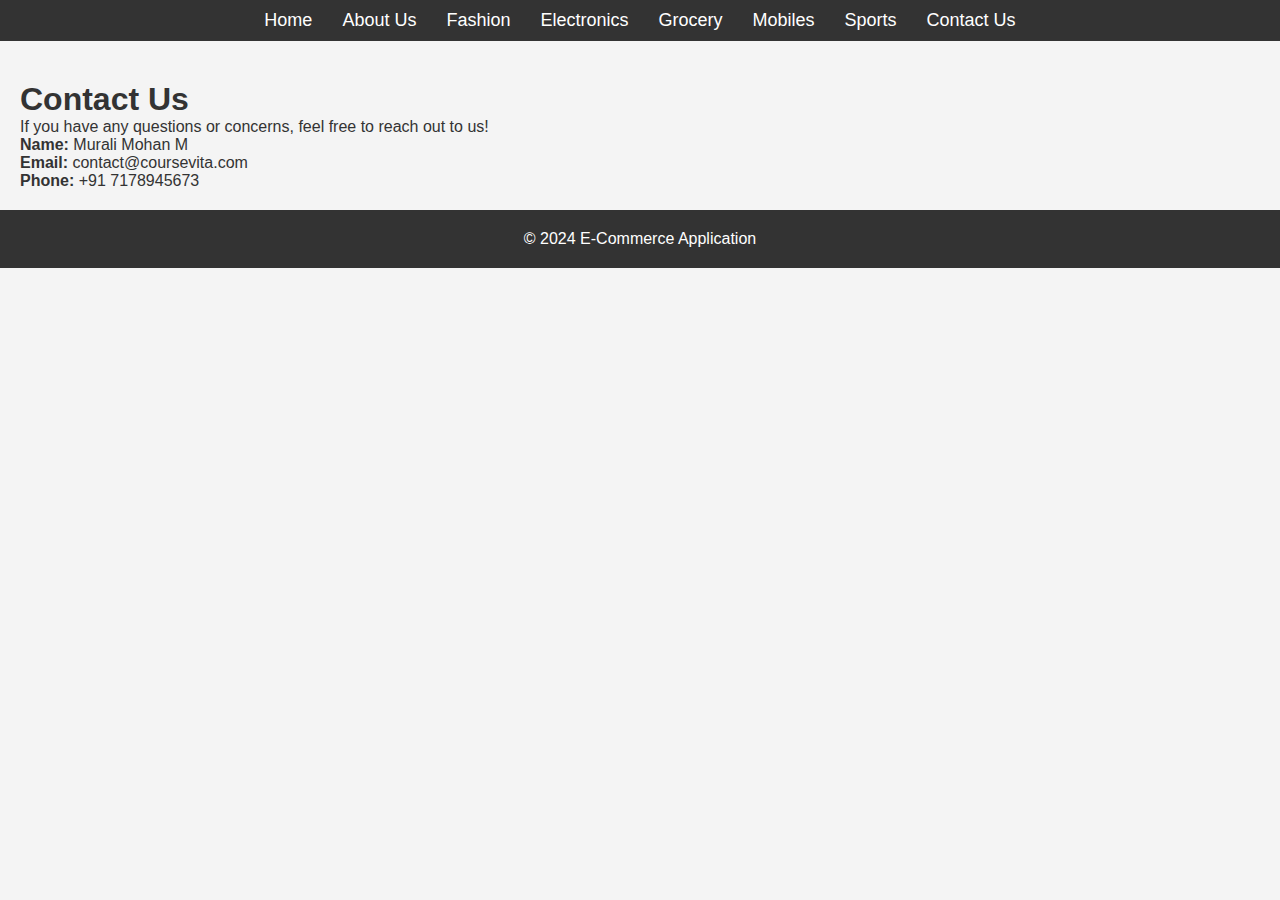
==== contact.html @ 7082fd31 "The Complete source code of the the project we are comitting" ====
<!DOCTYPE html>
<html lang="en">
<head>
    <meta charset="UTF-8">
    <meta name="viewport" content="width=device-width, initial-scale=1.0">
    <title>Contact Us - E-Commerce Application</title>
    <link rel="stylesheet" href="style.css">
</head>
<body>
    <header>
        <nav>
            <ul>
                <li><a href="index.html">Home</a></li>
                <li><a href="about.html">About Us</a></li>
                <li><a href="fashion.html">Fashion</a></li>
                <li><a href="electronics.html">Electronics</a></li>
                <li><a href="grocery.html">Grocery</a></li>
                <li><a href="mobiles.html">Mobiles</a></li>
                <li><a href="sports.html">Sports</a></li>
                <li><a href="contact.html">Contact Us</a></li>
            </ul>
        </nav>
    </header>

    <main>
        <section class="contact">
            <h1>Contact Us</h1>
            <p>If you have any questions or concerns, feel free to reach out to us!</p>
            <p><strong>Name:</strong> Murali Mohan M</p>
            <p><strong>Email:</strong> contact@coursevita.com</p>
            <p><strong>Phone:</strong> +91 7178945673</p>
        </section>
    </main>

    <footer>
        <p>&copy; 2024 E-Commerce Application</p>
    </footer>
</body>
</html>
---- style.css ----
* {
    margin: 0;
    padding: 0;
    box-sizing: border-box;
}

body {
    font-family: Arial, sans-serif;
    background-color: #f4f4f4;
    color: #333;
}

header {
    background-color: #333;
    padding: 10px 0;
}

nav ul {
    display: flex;
    justify-content: center;
    list-style: none;
}

nav ul li {
    margin: 0 15px;
}

nav ul li a {
    color: white;
    text-decoration: none;
    font-size: 18px;
}

footer {
    text-align: center;
    padding: 20px 0;
    background-color: #333;
    color: white;
}

main {
    padding: 20px;
    margin-top: 20px;
}

h1, h2 {
    color: #333;
}

.product {
    display: inline-block;
    width: 45%;
    margin: 10px;
    background-color: white;
    padding: 10px;
    border-radius: 5px;
    box-shadow: 0 0 10px rgba(0,0,0,0.1);
}

.product img {
    width: 100%;
    height: auto;
    border-radius: 5px;
}

.product h2 {
    font-size: 20px;
    margin-top: 10px;
}

.product p {
    color: #555;
    font-size: 16px;
}

.advantages ul, .services ul {
    list-style: disc;
    margin-left: 20px;
}
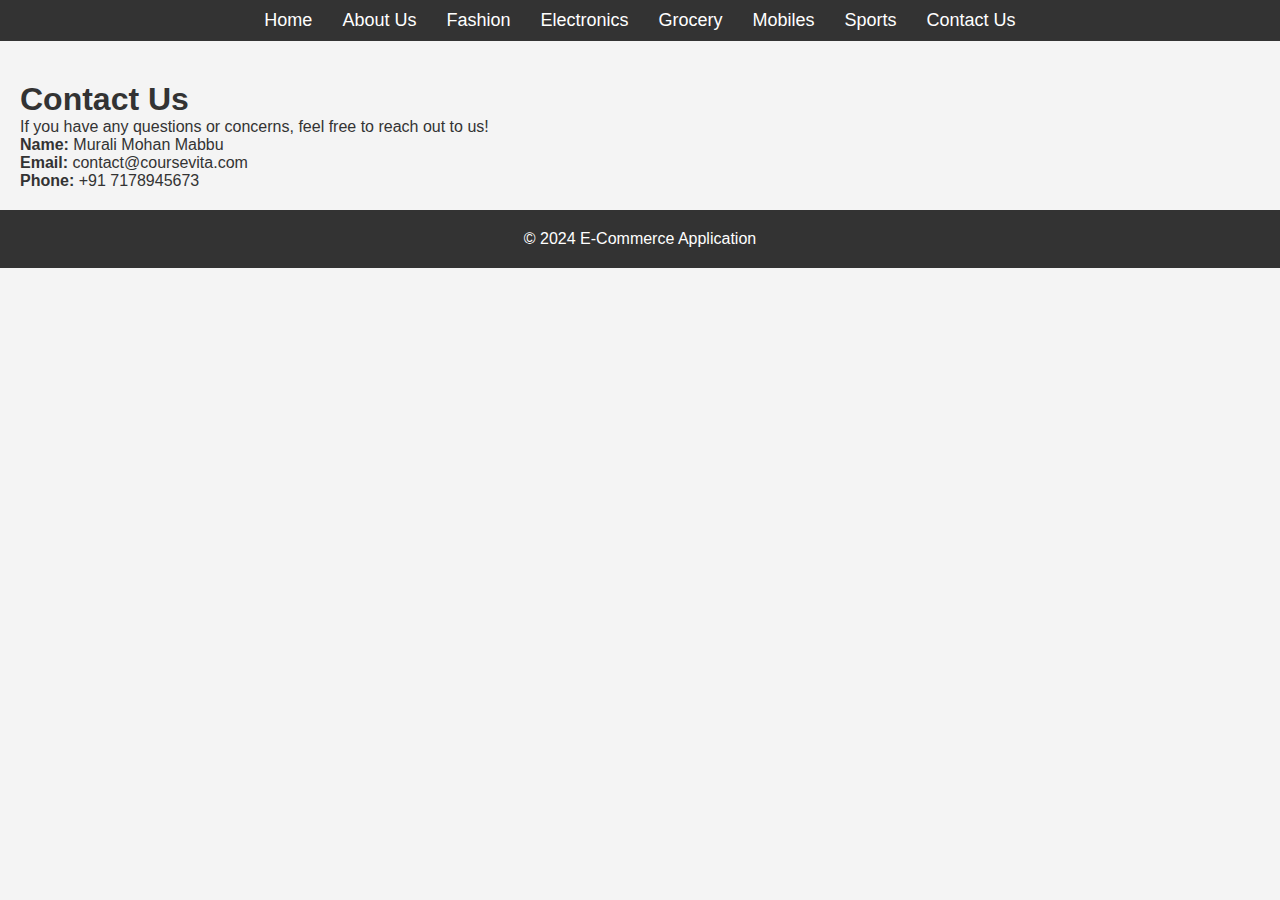
==== commit d92b2d5c: "I have made the changes in contact.html" ====
--- a/contact.html
+++ b/contact.html
@@ -26,7 +26,7 @@
         <section class="contact">
             <h1>Contact Us</h1>
             <p>If you have any questions or concerns, feel free to reach out to us!</p>
-            <p><strong>Name:</strong> Murali Mohan M</p>
+            <p><strong>Name:</strong> Murali Mohan Mabbu</p>
             <p><strong>Email:</strong> contact@coursevita.com</p>
             <p><strong>Phone:</strong> +91 7178945673</p>
         </section>
